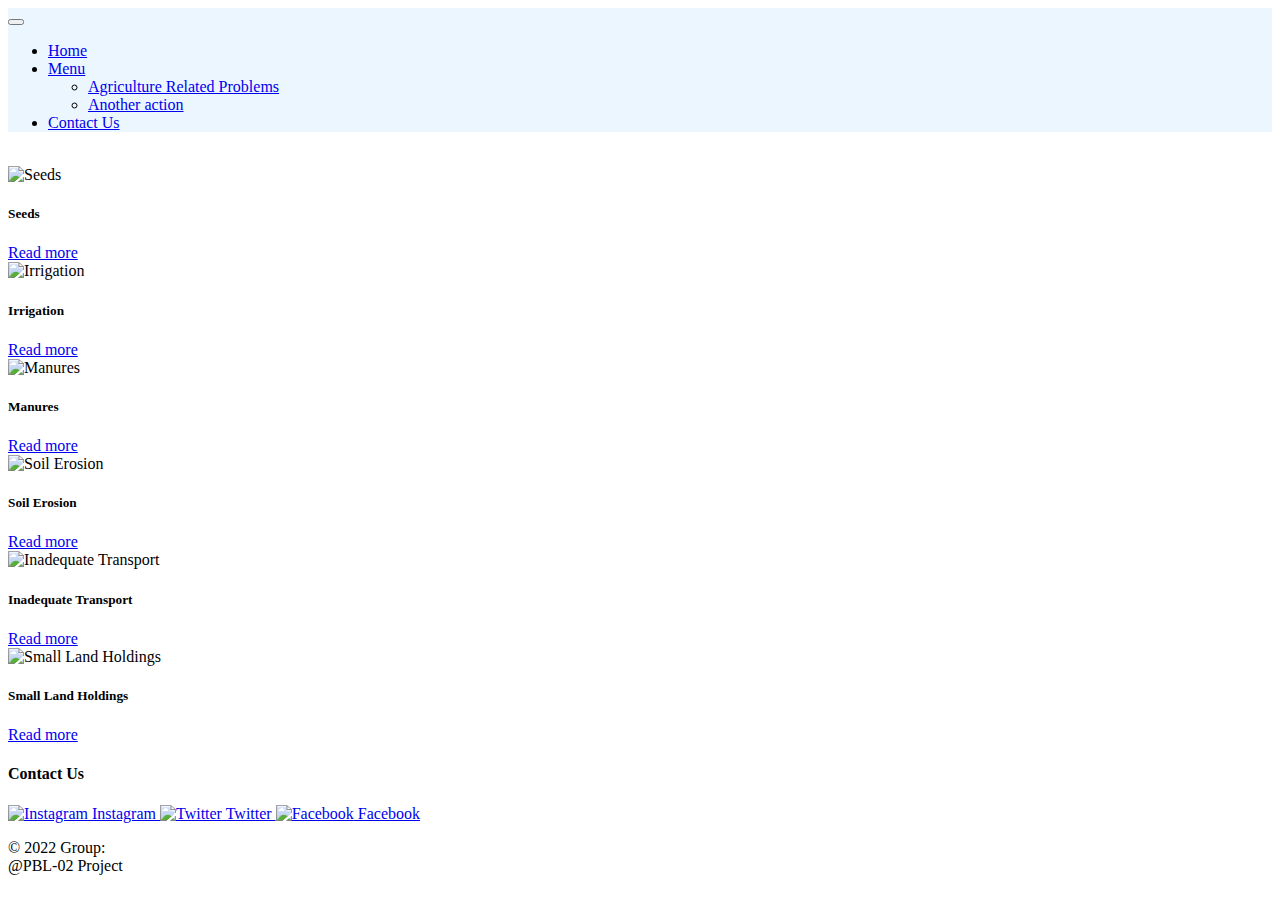
==== agricultureproblems.html @ 86934ebe "Update agricultureproblems.html" ====
<!DOCTYPE html>
<html lang="en">
<head>
    <meta charset="UTF-8">
    <meta http-equiv="X-UA-Compatible" content="IE=edge">
    <meta name="viewport" content="width=device-width, initial-scale=1.0">
    <title>Agriculture Related Problems</title>

    <!-- Google Fonts -->
    <link rel="preconnect" href="https://fonts.googleapis.com">
    <link rel="preconnect" href="https://fonts.gstatic.com" crossorigin>
    <link href="https://fonts.googleapis.com/css2?family=Merriweather:ital@1&family=Montserrat&family=Sacramento&display=swap" rel="stylesheet">

    <!-- CSS Stylesheets -->
    <link rel="stylesheet" href="css/styles.css">
    
    <!-- Bootstrap Script -->
    <link href="https://cdn.jsdelivr.net/npm/bootstrap@5.1.3/dist/css/bootstrap.min.css" rel="stylesheet" integrity="sha384-1BmE4kWBq78iYhFldvKuhfTAU6auU8tT94WrHftjDbrCEXSU1oBoqyl2QvZ6jIW3" crossorigin="anonymous">
    <script src="https://cdn.jsdelivr.net/npm/bootstrap@5.1.3/dist/js/bootstrap.bundle.min.js" integrity="sha384-ka7Sk0Gln4gmtz2MlQnikT1wXgYsOg+OMhuP+IlRH9sENBO0LRn5q+8nbTov4+1p" crossorigin="anonymous"></script>
</head>

<body background="Images/grass.jpg">
    <!-- Navbar -->
    <nav class="navbar navbar-expand-lg navbar-light " style="background-color: #e3f2fdb0;">
      <div class="container-fluid">
        <button class="navbar-toggler" type="button" data-bs-toggle="collapse" data-bs-target="#navbarSupportedContent" aria-controls="navbarSupportedContent" aria-expanded="false" aria-label="Toggle navigation">
          <span class="navbar-toggler-icon"></span>
        </button>
        <div class="collapse navbar-collapse" id="navbarSupportedContent">
          <ul class="navbar-nav me-auto mb-2 mb-lg-0">
            <li class="nav-item">
              <a class="nav-link active" aria-current="page" href="index.html">Home</a>
            </li>
            <li class="nav-item dropdown">
              <a class="nav-link dropdown-toggle" href="#" id="navbarDropdown" role="button" data-bs-toggle="dropdown" aria-expanded="false"> Menu </a>
              <ul class="dropdown-menu" aria-labelledby="navbarDropdown">
                <li><a class="dropdown-item" href="agricultureproblems.html">Agriculture Related Problems</a></li>
                <li><a class="dropdown-item" href="#">Another action</a></li>
                <!-- <li><hr class="dropdown-divider"></li> -->
                <!-- <li><a class="dropdown-item" href="#">Something else here</a></li> -->
              </ul>
            </li>
            <li class="nav-item">
              <a class="nav-link active" aria-current="page" href="#Contact">Contact Us</a>
            </li>
          </ul>
        </div>
      </div>
    </nav>
          
    <br>

    <div class="container ">
      <div class="row justify-content-evenly ">

        <div class="card" style="width: 18rem;">
         <img src="Images/Seeds2.jpg" class="card-img-top" alt="Seeds">
         <div class="card-body">
          <h5 class="card-title">Seeds</h5>
          <a href="./AgricultureRelatedProblems/Seeds.html" class="btn btn-primary">Read more</a>
         </div>
        </div>
 
        <div class="card" style="width: 18rem;">
         <img src="Images/Irrigation2.jpg" class="card-img-top" alt="Irrigation">
         <div class="card-body">
          <h5 class="card-title">Irrigation</h5>
          <a href="./AgricultureRelatedProblems/Irrigation.html" class="btn btn-primary">Read more</a>
         </div>
        </div>

        <div class="card" style="width: 18rem;">
         <img src="Images/Manures, Fertilizers1.jpg" class="card-img-top" alt="Manures">
         <div class="card-body">
          <h5 class="card-title">Manures</h5>
          <a href="./AgricultureRelatedProblems/Manuers.html" class="btn btn-primary">Read more</a>
         </div>
        </div>

        <div class="card" style="width: 18rem;">
         <img src="Images/Soil Erosion1.jpg" class="card-img-top" alt="Soil Erosion">
         <div class="card-body">
          <h5 class="card-title">Soil Erosion</h5>
          <a href="./AgricultureRelatedProblems/SoilErosion.html" class="btn btn-primary">Read more</a>
         </div>
        </div>

        <div class="card" style="width: 18rem;">
         <img src="Images/Inadequate transport and Storage Facilities1.jpg" class="card-img-top" alt="Inadequate Transport">
         <div class="card-body">
          <h5 class="card-title">Inadequate Transport</h5>
          <a href="./AgricultureRelatedProblems/InadequateTransport.html" class="btn btn-primary">Read more</a>
         </div>
        </div>

        <div class="card" style="width: 18rem;">
         <img src="Images/Small and Fragmented Land Holdings.jpg" class="card-img-top" alt="Small Land Holdings">
         <div class="card-body">
          <h5 class="card-title">Small Land Holdings</h5>
          <a href="./AgricultureRelatedProblems/SmallLandHoldings.html" class="btn btn-primary">Read more</a>
         </div>
        </div>

      </div>
    </div>


    <!-- Follow us on -->
    <div id="Contact">
      <div  class="Contact-Us">
       <h4>Contact Us</h4>
          <a class="Social-media" href="https://www.instagram.com/"> <img src="Images/Social Media Icons/instagram.png" alt="Instagram" height="24px" width="24px"> Instagram  </a>
          <a class="Social-media" href="https://twitter.com/"> <img src="Images/Social Media Icons/twitter.png" alt="Twitter" height="24px" width="24px">  Twitter  </a>
          <a class="Social-media" href="https://www.facebook.com/"> <img src="Images/Social Media Icons/facebook.png" alt="Facebook" height="24px" width="24px"> Facebook </a>
       <p class="Contact">© 2022 Group:   <br>    @PBL-02 Project</p>
      </div>
    </div>

</body>
</html>
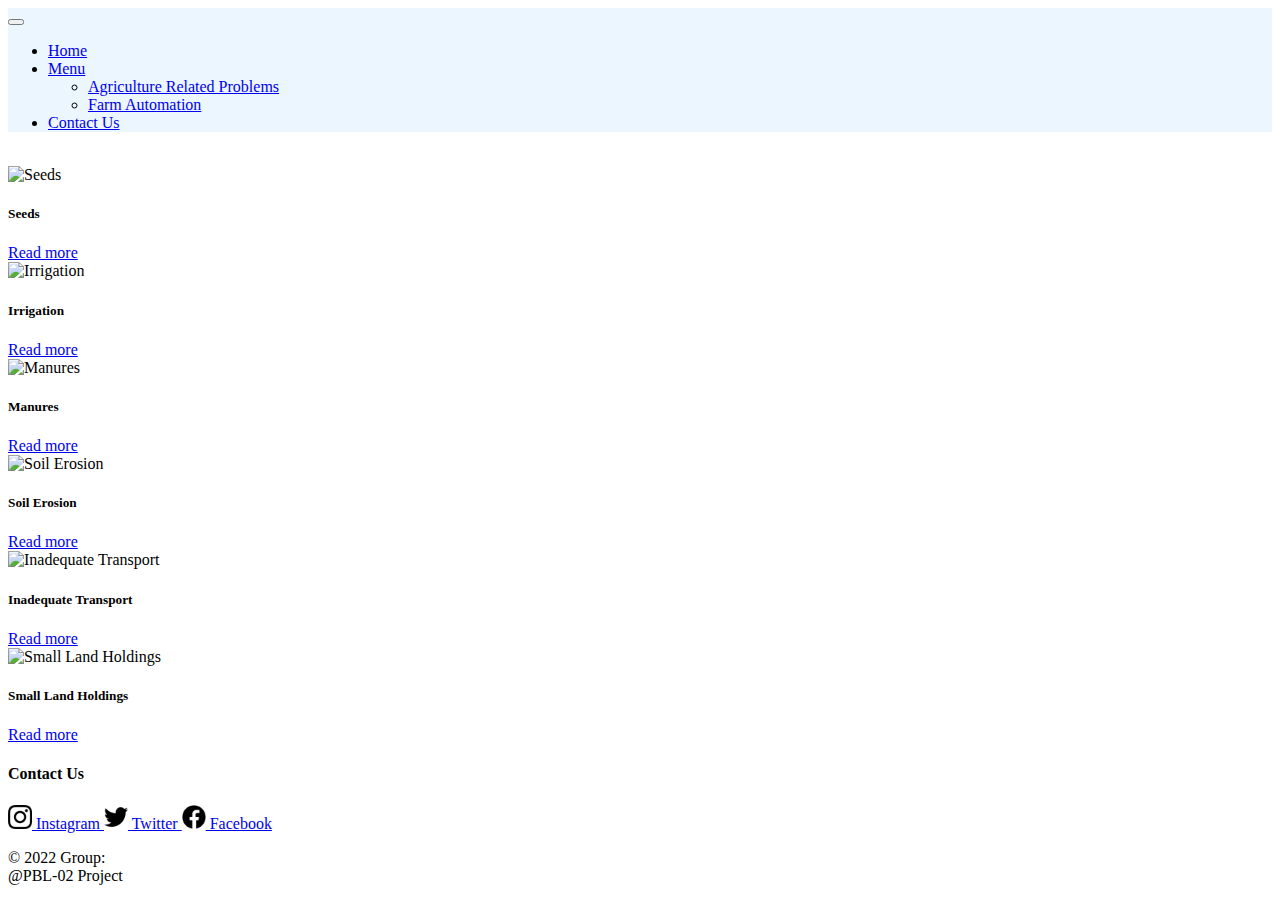
==== commit db7d9a28: "Navbar Update" ====
--- a/agricultureproblems.html
+++ b/agricultureproblems.html
@@ -35,7 +35,7 @@
               <a class="nav-link dropdown-toggle" href="#" id="navbarDropdown" role="button" data-bs-toggle="dropdown" aria-expanded="false"> Menu </a>
               <ul class="dropdown-menu" aria-labelledby="navbarDropdown">
                 <li><a class="dropdown-item" href="agricultureproblems.html">Agriculture Related Problems</a></li>
-                <li><a class="dropdown-item" href="#">Another action</a></li>
+                <li><a class="dropdown-item" href="FarmAutomation/FarmAutomation.html">Farm Automation</a></li>
                 <!-- <li><hr class="dropdown-divider"></li> -->
                 <!-- <li><a class="dropdown-item" href="#">Something else here</a></li> -->
               </ul>
